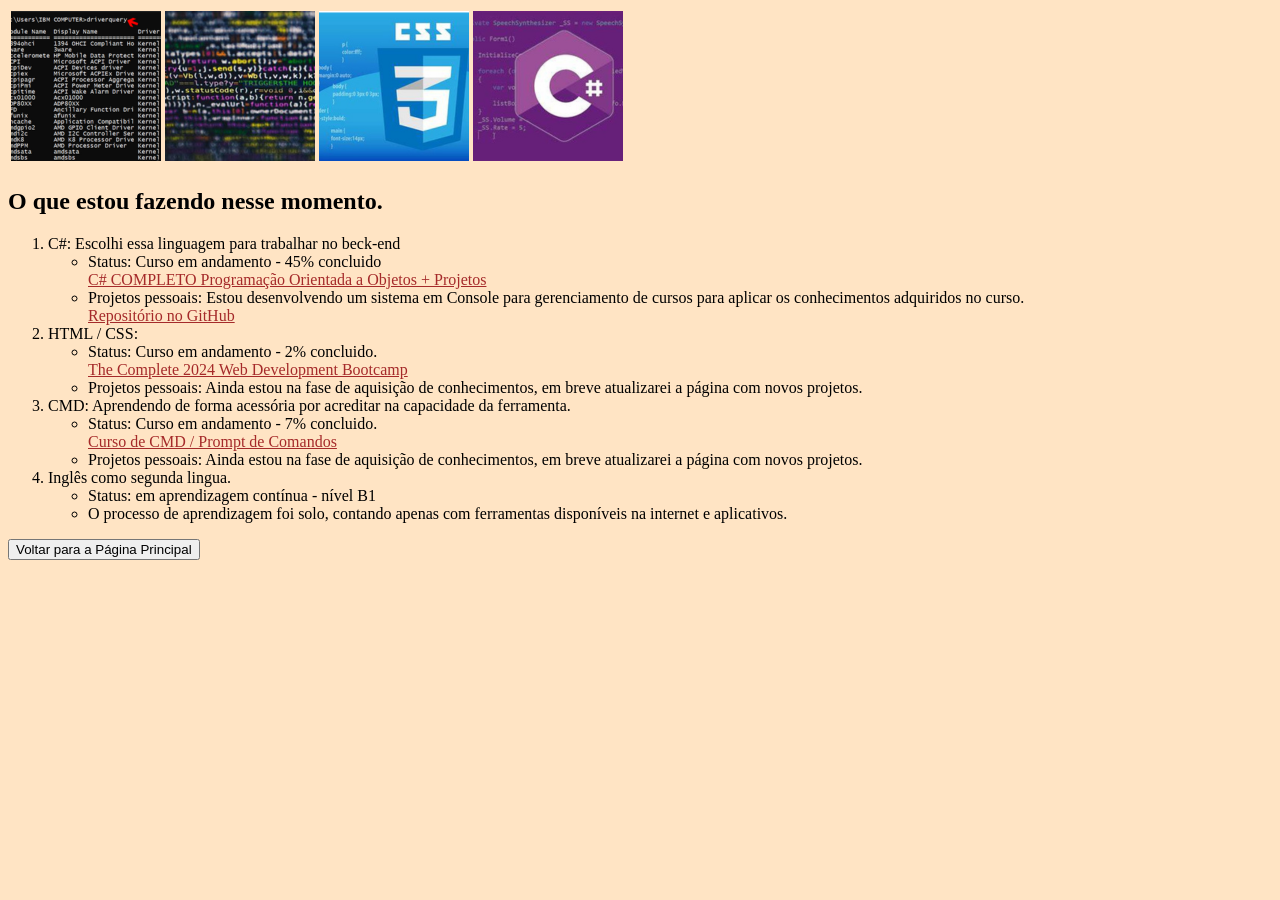
==== Habilidades.html @ 0722791c "fixed same bugs" ====
<!DOCTYPE html>
<html lang="en">
<head>
    <meta charset="UTF-8">
    <meta name="viewport" content="width=device-width, initial-scale=1.0">
    <title>Desenvolvendo habilidades</title>
</head>
<body style="background-color:bisque">
    <table>
        <tr>
            <td>
                <img src="../assets/images/CMD.png" alt="Prompt do CMD do Windows">
            </td>
            <td>
                <img src="../assets/images/HTML.png" alt="códigos aleatórios de HTML">
            </td>
            <td>
                <img src="../assets/images/CSS.png" alt="CSS Logo">
            </td>
            <td>
                <img src="../assets/images/CSharp.png" alt="C# Logo">
            </td>
        </tr>
    </table>
    <h2>O que estou fazendo nesse momento.</h2>
    <ol>
       <li>C#: Escolhi essa linguagem para trabalhar no beck-end </li>
       <ul>
          <li>Status: Curso em andamento - 45% concluido</li>
          <a href="https://www.udemy.com/course/programacao-orientada-a-objetos-csharp/" style="color: brown;">C# COMPLETO Programação Orientada a Objetos + Projetos</a>
          <li>Projetos pessoais: Estou desenvolvendo um sistema em Console para gerenciamento de cursos para aplicar os conhecimentos adquiridos no curso.</li>
          <a href="https://github.com/wilksonccp/CSharp_CourseControl_Project" style="color: brown;">Repositório no GitHub</a>
       </ul>
       <li>HTML / CSS: </li>
       <ul>
          <li>Status: Curso em andamento - 2% concluido.</li>
          <a href="https://www.udemy.com/course/the-complete-web-development-bootcamp/" style="color: brown;">The Complete 2024 Web Development Bootcamp</a>
          <li>Projetos pessoais: Ainda estou na fase de aquisição de conhecimentos, em breve atualizarei a página com novos projetos.</li>
       </ul>
       <li>CMD: Aprendendo de forma acessória por acreditar na capacidade da ferramenta.</li>
       <ul>
          <li>Status: Curso em andamento - 7% concluido.</li>
          <a href="https://www.youtube.com/playlist?list=PLO_mlVzHgDw02tItMApdR4MOpZB37162D" style="color: brown;">Curso de CMD / Prompt de Comandos</a>
          <li>Projetos pessoais: Ainda estou na fase de aquisição de conhecimentos, em breve atualizarei a página com novos projetos.</li>
       </ul>
       <li>Inglês como segunda lingua.</li>
       <ul>
          <li>Status: em aprendizagem contínua - nível B1</li>
          <li>O processo de aprendizagem foi solo, contando apenas com ferramentas disponíveis na internet e aplicativos.</li>
       </ul>
    </ol>
    <a href="./index.html"><button>Voltar para a Página Principal</button></a>

</body>
</html>
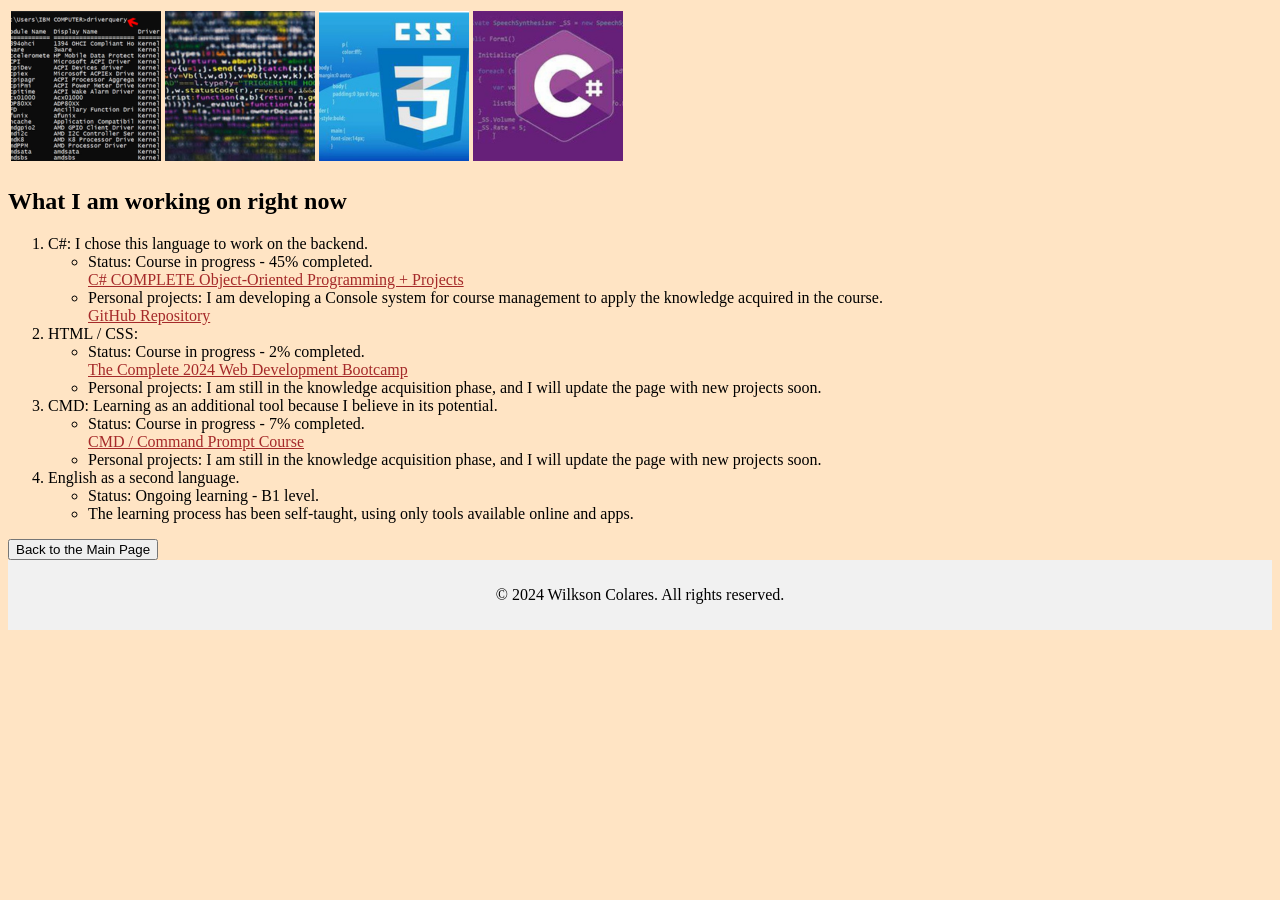
==== commit f3fc8fca: "trawsnlate all page" ====
--- a/Habilidades.html
+++ b/Habilidades.html
@@ -3,16 +3,16 @@
 <head>
     <meta charset="UTF-8">
     <meta name="viewport" content="width=device-width, initial-scale=1.0">
-    <title>Desenvolvendo habilidades</title>
+    <title>Developing Skills</title>
 </head>
 <body style="background-color:bisque">
     <table>
         <tr>
             <td>
-                <img src="../assets/images/CMD.png" alt="Prompt do CMD do Windows">
+                <img src="../assets/images/CMD.png" alt="Windows CMD Prompt">
             </td>
             <td>
-                <img src="../assets/images/HTML.png" alt="códigos aleatórios de HTML">
+                <img src="../assets/images/HTML.png" alt="Random HTML code">
             </td>
             <td>
                 <img src="../assets/images/CSS.png" alt="CSS Logo">
@@ -22,34 +22,36 @@
             </td>
         </tr>
     </table>
-    <h2>O que estou fazendo nesse momento.</h2>
+    <h2>What I am working on right now</h2>
     <ol>
-       <li>C#: Escolhi essa linguagem para trabalhar no beck-end </li>
+       <li>C#: I chose this language to work on the backend.</li>
        <ul>
-          <li>Status: Curso em andamento - 45% concluido</li>
-          <a href="https://www.udemy.com/course/programacao-orientada-a-objetos-csharp/" style="color: brown;">C# COMPLETO Programação Orientada a Objetos + Projetos</a>
-          <li>Projetos pessoais: Estou desenvolvendo um sistema em Console para gerenciamento de cursos para aplicar os conhecimentos adquiridos no curso.</li>
-          <a href="https://github.com/wilksonccp/CSharp_CourseControl_Project" style="color: brown;">Repositório no GitHub</a>
+          <li>Status: Course in progress - 45% completed.</li>
+          <a href="https://www.udemy.com/course/programacao-orientada-a-objetos-csharp/" style="color: brown;">C# COMPLETE Object-Oriented Programming + Projects</a>
+          <li>Personal projects: I am developing a Console system for course management to apply the knowledge acquired in the course.</li>
+          <a href="https://github.com/wilksonccp/CSharp_CourseControl_Project" style="color: brown;">GitHub Repository</a>
        </ul>
        <li>HTML / CSS: </li>
        <ul>
-          <li>Status: Curso em andamento - 2% concluido.</li>
+          <li>Status: Course in progress - 2% completed.</li>
           <a href="https://www.udemy.com/course/the-complete-web-development-bootcamp/" style="color: brown;">The Complete 2024 Web Development Bootcamp</a>
-          <li>Projetos pessoais: Ainda estou na fase de aquisição de conhecimentos, em breve atualizarei a página com novos projetos.</li>
+          <li>Personal projects: I am still in the knowledge acquisition phase, and I will update the page with new projects soon.</li>
        </ul>
-       <li>CMD: Aprendendo de forma acessória por acreditar na capacidade da ferramenta.</li>
+       <li>CMD: Learning as an additional tool because I believe in its potential.</li>
        <ul>
-          <li>Status: Curso em andamento - 7% concluido.</li>
-          <a href="https://www.youtube.com/playlist?list=PLO_mlVzHgDw02tItMApdR4MOpZB37162D" style="color: brown;">Curso de CMD / Prompt de Comandos</a>
-          <li>Projetos pessoais: Ainda estou na fase de aquisição de conhecimentos, em breve atualizarei a página com novos projetos.</li>
+          <li>Status: Course in progress - 7% completed.</li>
+          <a href="https://www.youtube.com/playlist?list=PLO_mlVzHgDw02tItMApdR4MOpZB37162D" style="color: brown;">CMD / Command Prompt Course</a>
+          <li>Personal projects: I am still in the knowledge acquisition phase, and I will update the page with new projects soon.</li>
        </ul>
-       <li>Inglês como segunda lingua.</li>
+       <li>English as a second language.</li>
        <ul>
-          <li>Status: em aprendizagem contínua - nível B1</li>
-          <li>O processo de aprendizagem foi solo, contando apenas com ferramentas disponíveis na internet e aplicativos.</li>
+          <li>Status: Ongoing learning - B1 level.</li>
+          <li>The learning process has been self-taught, using only tools available online and apps.</li>
        </ul>
     </ol>
-    <a href="./index.html"><button>Voltar para a Página Principal</button></a>
-
+    <a href="./index.html"><button>Back to the Main Page</button></a>
+    <footer style="text-align: center; padding: 10px; background-color: #f1f1f1;">
+        <p>© 2024 Wilkson Colares. All rights reserved.</p>
+    </footer>
 </body>
-</html>+</html>
